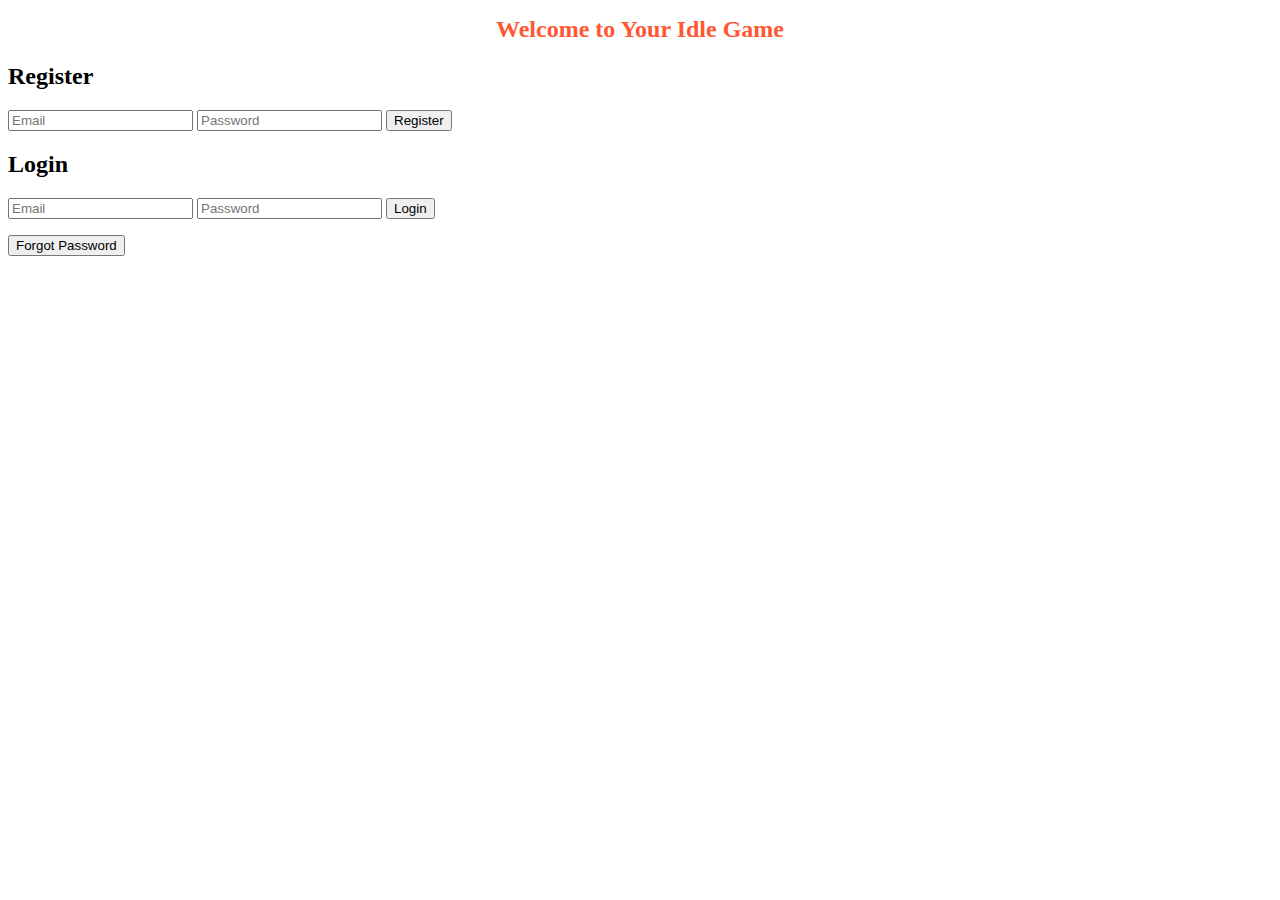
==== index.html @ 965c5b5e "index.html" ====
<!DOCTYPE html>
<html>
<head>
    <meta charset="UTF-8">
    <title>Your Idle Game</title>
    <link rel="stylesheet" type="text/css" href="style.css">
    <!-- Include Netlify Identity JavaScript library -->
    <script src="https://identity.netlify.com/v1/netlify-identity-widget.js"></script>
</head>
<body>
    <header>
        <h1>Welcome to Your Idle Game</h1>
    </header>
    <main>
        <div id="game-container">
            <!-- Game elements will go here -->
        </div>

        <!-- Registration Form -->
        <h2>Register</h2>
        <form id="registration-form">
            <input type="email" id="registration-email" placeholder="Email" required>
            <input type="password" id="registration-password" placeholder="Password" required>
            <button type="submit">Register</button>
            <p id="registration-message"></p>
        </form>

        <!-- Login Form -->
        <h2>Login</h2>
        <form id="login-form">
            <input type="email" id="login-email" placeholder="Email" required>
            <input type="password" id "login-password" placeholder="Password" required>
            <button type="submit">Login</button>
            <p id="login-message"></p>
        </form>

        <!-- Forgot Password Button -->
        <button id="forgot-password-button">Forgot Password</button>
    </main>

    <script>
        document.getElementById('registration-form').addEventListener('submit', function(event) {
            event.preventDefault();
            const email = document.getElementById('registration-email').value;
            const password = document.getElementById('registration-password').value;
            netlifyIdentity.signup(email, password, (user) => {
                // Handle successful registration
                const message = document.getElementById('registration-message');
                message.textContent = 'Registration success: ' + user.email;
                message.style.color = 'green';
            }).catch((error) => {
                // Handle registration failure
                const message = document.getElementById('registration-message');
                message.textContent = 'Registration failed: ' + error;
                message.style.color = 'red';
            });
        });

        document.getElementById('login-form').addEventListener('submit', function(event) {
            event.preventDefault();
            const email = document.getElementById('login-email').value;
            const password = document.getElementById('login-password').value;
            netlifyIdentity.login(email, password, (user) => {
                // Handle successful login
                const message = document.getElementById('login-message');
                message.textContent = 'Login success: ' + user.email;
                message.style.color = 'green';
            }).catch((error) => {
                // Handle login failure
                const message = document.getElementById('login-message');
                message.textContent = 'Login failed: ' + error;
                message.style.color = 'red';
            });
        });

        document.getElementById('forgot-password-button').addEventListener('click', function() {
            // Open the password recovery modal
            netlifyIdentity.open('recover');
        });
    </script>
</body>
</html>
---- style.css ----
<html><head><style type="text/css" id="dcoder_stylesheet">/* This is a comment in CSS */

/* Styling for the body element */
body {
    font-family: Arial, sans-serif;
    background-color: #f0f0f0;
    color: #333;
}

/* Styling for headings */
h1 {
    font-size: 24px;
    text-align: center;
    color: #FF5733;
}

/* Styling for a class */
.button {
    background-color: #3498db;
    color: #ffffff;
    padding: 10px 20px;
    border: none;
    border-radius: 5px;
    cursor: pointer;
}

/* Add more CSS rules as needed */
</style></head><body></body></html>
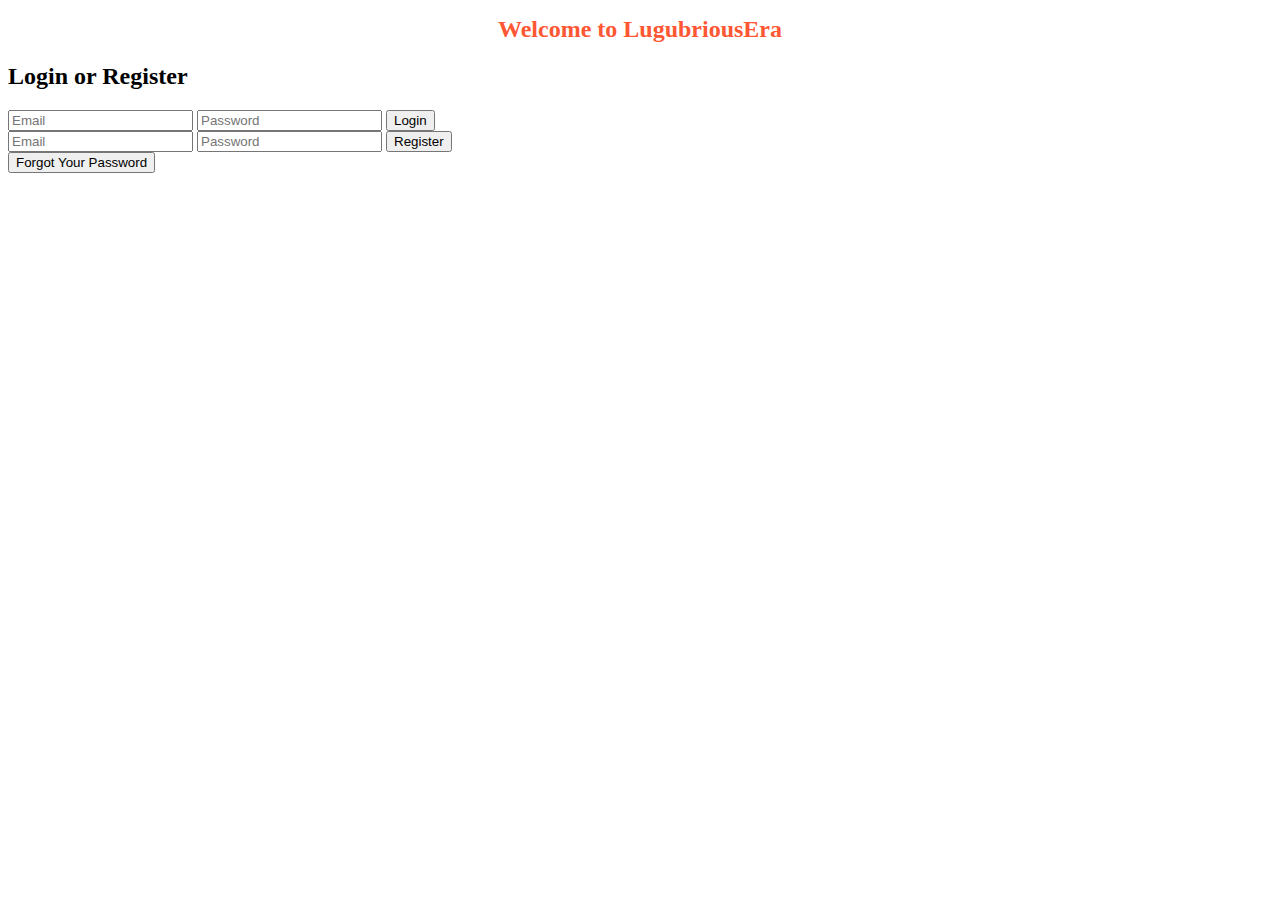
==== commit e3a3a076: "index.html" ====
--- a/index.html
+++ b/index.html
@@ -1,82 +1,33 @@
 <!DOCTYPE html>
-<html>
+<html lang="en">
 <head>
     <meta charset="UTF-8">
-    <title>Your Idle Game</title>
+    <meta name="viewport" content="width=device-width, initial-scale=1.0">
+    <title>Welcome to LugubriousEra</title>
     <link rel="stylesheet" type="text/css" href="style.css">
-    <!-- Include Netlify Identity JavaScript library -->
-    <script src="https://identity.netlify.com/v1/netlify-identity-widget.js"></script>
 </head>
 <body>
     <header>
-        <h1>Welcome to Your Idle Game</h1>
+        <h1>Welcome to LugubriousEra</h1>
     </header>
     <main>
-        <div id="game-container">
-            <!-- Game elements will go here -->
+        <div class="login-box">
+            <h2>Login or Register</h2>
+            <!-- Login Form -->
+            <form id="login-form">
+                <input type="email" id="login-email" placeholder="Email" required>
+                <input type="password" id="login-password" placeholder="Password" required>
+                <button type="submit">Login</button>
+            </form>
+            <!-- Registration Form -->
+            <form id="registration-form">
+                <input type="email" id="registration-email" placeholder="Email" required>
+                <input type="password" id="registration-password" placeholder="Password" required>
+                <button type="submit">Register</button>
+            </form>
+            <!-- Forgot Password Button -->
+            <button id="forgot-password-button">Forgot Your Password</button>
         </div>
-
-        <!-- Registration Form -->
-        <h2>Register</h2>
-        <form id="registration-form">
-            <input type="email" id="registration-email" placeholder="Email" required>
-            <input type="password" id="registration-password" placeholder="Password" required>
-            <button type="submit">Register</button>
-            <p id="registration-message"></p>
-        </form>
-
-        <!-- Login Form -->
-        <h2>Login</h2>
-        <form id="login-form">
-            <input type="email" id="login-email" placeholder="Email" required>
-            <input type="password" id "login-password" placeholder="Password" required>
-            <button type="submit">Login</button>
-            <p id="login-message"></p>
-        </form>
-
-        <!-- Forgot Password Button -->
-        <button id="forgot-password-button">Forgot Password</button>
     </main>
-
-    <script>
-        document.getElementById('registration-form').addEventListener('submit', function(event) {
-            event.preventDefault();
-            const email = document.getElementById('registration-email').value;
-            const password = document.getElementById('registration-password').value;
-            netlifyIdentity.signup(email, password, (user) => {
-                // Handle successful registration
-                const message = document.getElementById('registration-message');
-                message.textContent = 'Registration success: ' + user.email;
-                message.style.color = 'green';
-            }).catch((error) => {
-                // Handle registration failure
-                const message = document.getElementById('registration-message');
-                message.textContent = 'Registration failed: ' + error;
-                message.style.color = 'red';
-            });
-        });
-
-        document.getElementById('login-form').addEventListener('submit', function(event) {
-            event.preventDefault();
-            const email = document.getElementById('login-email').value;
-            const password = document.getElementById('login-password').value;
-            netlifyIdentity.login(email, password, (user) => {
-                // Handle successful login
-                const message = document.getElementById('login-message');
-                message.textContent = 'Login success: ' + user.email;
-                message.style.color = 'green';
-            }).catch((error) => {
-                // Handle login failure
-                const message = document.getElementById('login-message');
-                message.textContent = 'Login failed: ' + error;
-                message.style.color = 'red';
-            });
-        });
-
-        document.getElementById('forgot-password-button').addEventListener('click', function() {
-            // Open the password recovery modal
-            netlifyIdentity.open('recover');
-        });
-    </script>
 </body>
 </html>
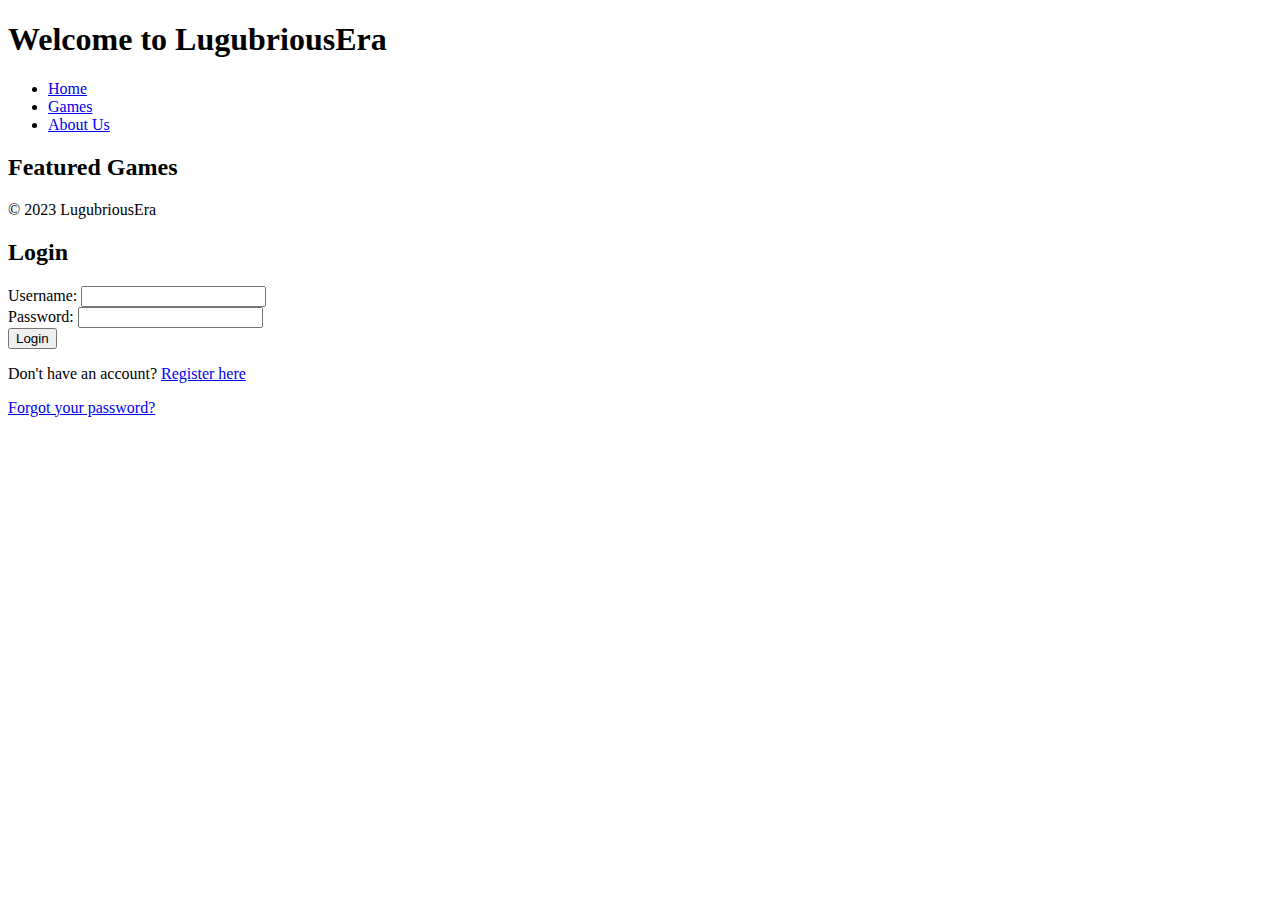
==== commit b58e27fe: "index.html" ====
--- a/index.html
+++ b/index.html
@@ -1,33 +1,37 @@
 <!DOCTYPE html>
-<html lang="en">
+<html>
 <head>
-    <meta charset="UTF-8">
-    <meta name="viewport" content="width=device-width, initial-scale=1.0">
-    <title>Welcome to LugubriousEra</title>
-    <link rel="stylesheet" type="text/css" href="style.css">
+    <title>LugubriousEra - Game Website</title>
 </head>
 <body>
     <header>
         <h1>Welcome to LugubriousEra</h1>
     </header>
+    <nav>
+        <ul>
+            <li><a href="#">Home</a></li>
+            <li><a href="#">Games</a></li>
+            <li><a href="#">About Us</a></li>
+        </ul>
+    </nav>
     <main>
-        <div class="login-box">
-            <h2>Login or Register</h2>
-            <!-- Login Form -->
-            <form id="login-form">
-                <input type="email" id="login-email" placeholder="Email" required>
-                <input type="password" id="login-password" placeholder="Password" required>
-                <button type="submit">Login</button>
-            </form>
-            <!-- Registration Form -->
-            <form id="registration-form">
-                <input type="email" id="registration-email" placeholder="Email" required>
-                <input type="password" id="registration-password" placeholder="Password" required>
-                <button type="submit">Register</button>
-            </form>
-            <!-- Forgot Password Button -->
-            <button id="forgot-password-button">Forgot Your Password</button>
-        </div>
+        <h2>Featured Games</h2>
+        <!-- Your game content can go here -->
     </main>
+    <footer>
+        &copy; 2023 LugubriousEra
+    </footer>
+    <div class="login-form">
+        <h2>Login</h2>
+        <form action="/login" method="post">
+            <label for="username">Username:</label>
+            <input type="text" id="username" name="username" required><br>
+            <label for="password">Password:</label>
+            <input type="password" id="password" name="password" required><br>
+            <button type="submit">Login</button>
+        </form>
+        <p>Don't have an account? <a href="/register">Register here</a></p>
+        <p><a href="/forgot-password">Forgot your password?</a></p>
+    </div>
 </body>
 </html>
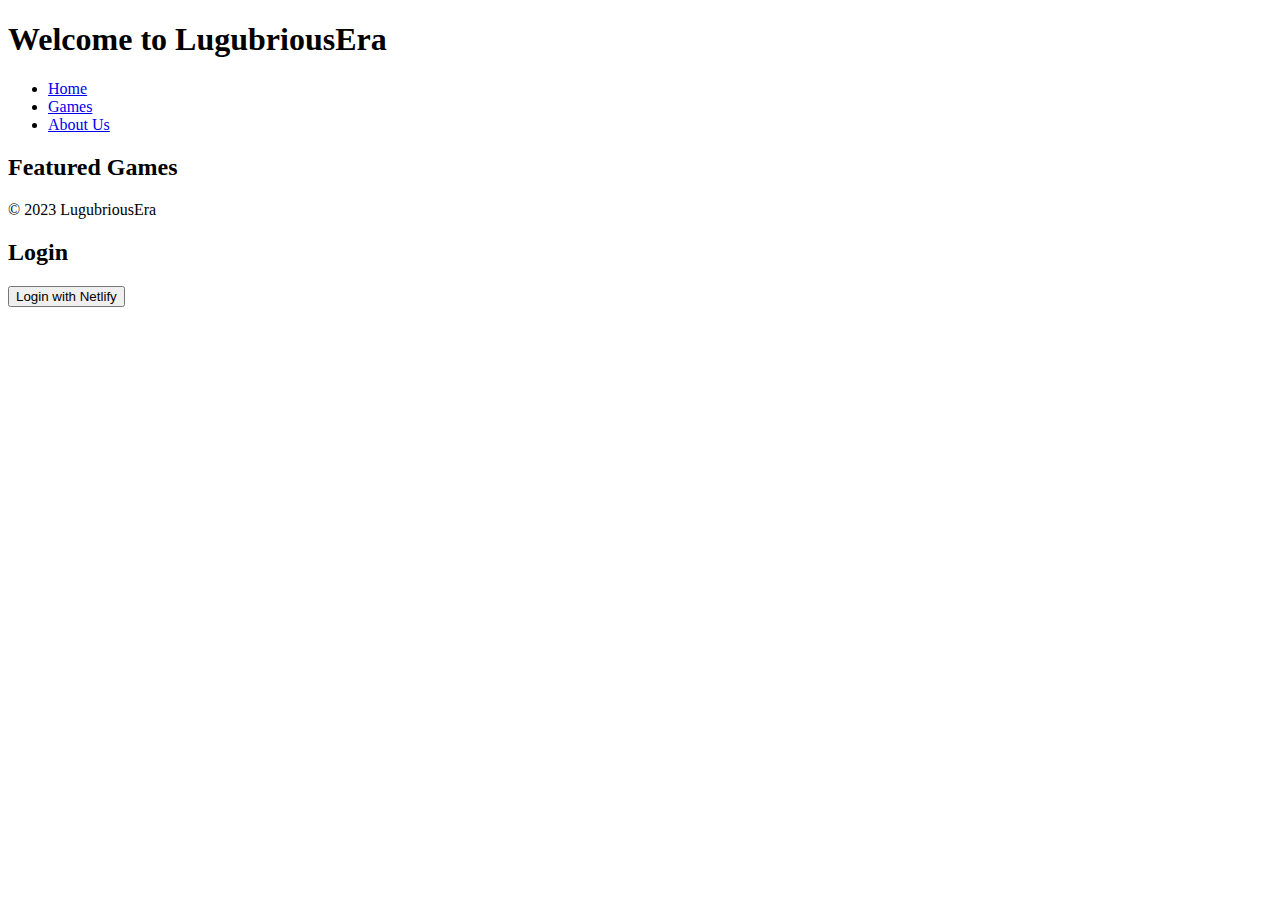
==== commit e37ee322: "Update index.html" ====
--- a/index.html
+++ b/index.html
@@ -2,6 +2,7 @@
 <html>
 <head>
     <title>LugubriousEra - Game Website</title>
+    <script src="https://identity.netlify.com/v1/netlify-identity-widget.js"></script>
 </head>
 <body>
     <header>
@@ -23,15 +24,18 @@
     </footer>
     <div class="login-form">
         <h2>Login</h2>
-        <form action="/login" method="post">
-            <label for="username">Username:</label>
-            <input type="text" id="username" name="username" required><br>
-            <label for="password">Password:</label>
-            <input type="password" id="password" name="password" required><br>
-            <button type="submit">Login</button>
-        </form>
-        <p>Don't have an account? <a href="/register">Register here</a></p>
-        <p><a href="/forgot-password">Forgot your password?</a></p>
+        <button id="login-button">Login with Netlify</button>
     </div>
+
+    <script>
+        // Initialize Netlify Identity
+        const netlifyIdentity = window.netlifyIdentity;
+        netlifyIdentity.init();
+
+        // Add event listener to the login button
+        document.getElementById('login-button').addEventListener('click', () => {
+            netlifyIdentity.open('login');
+        });
+    </script>
 </body>
 </html>
